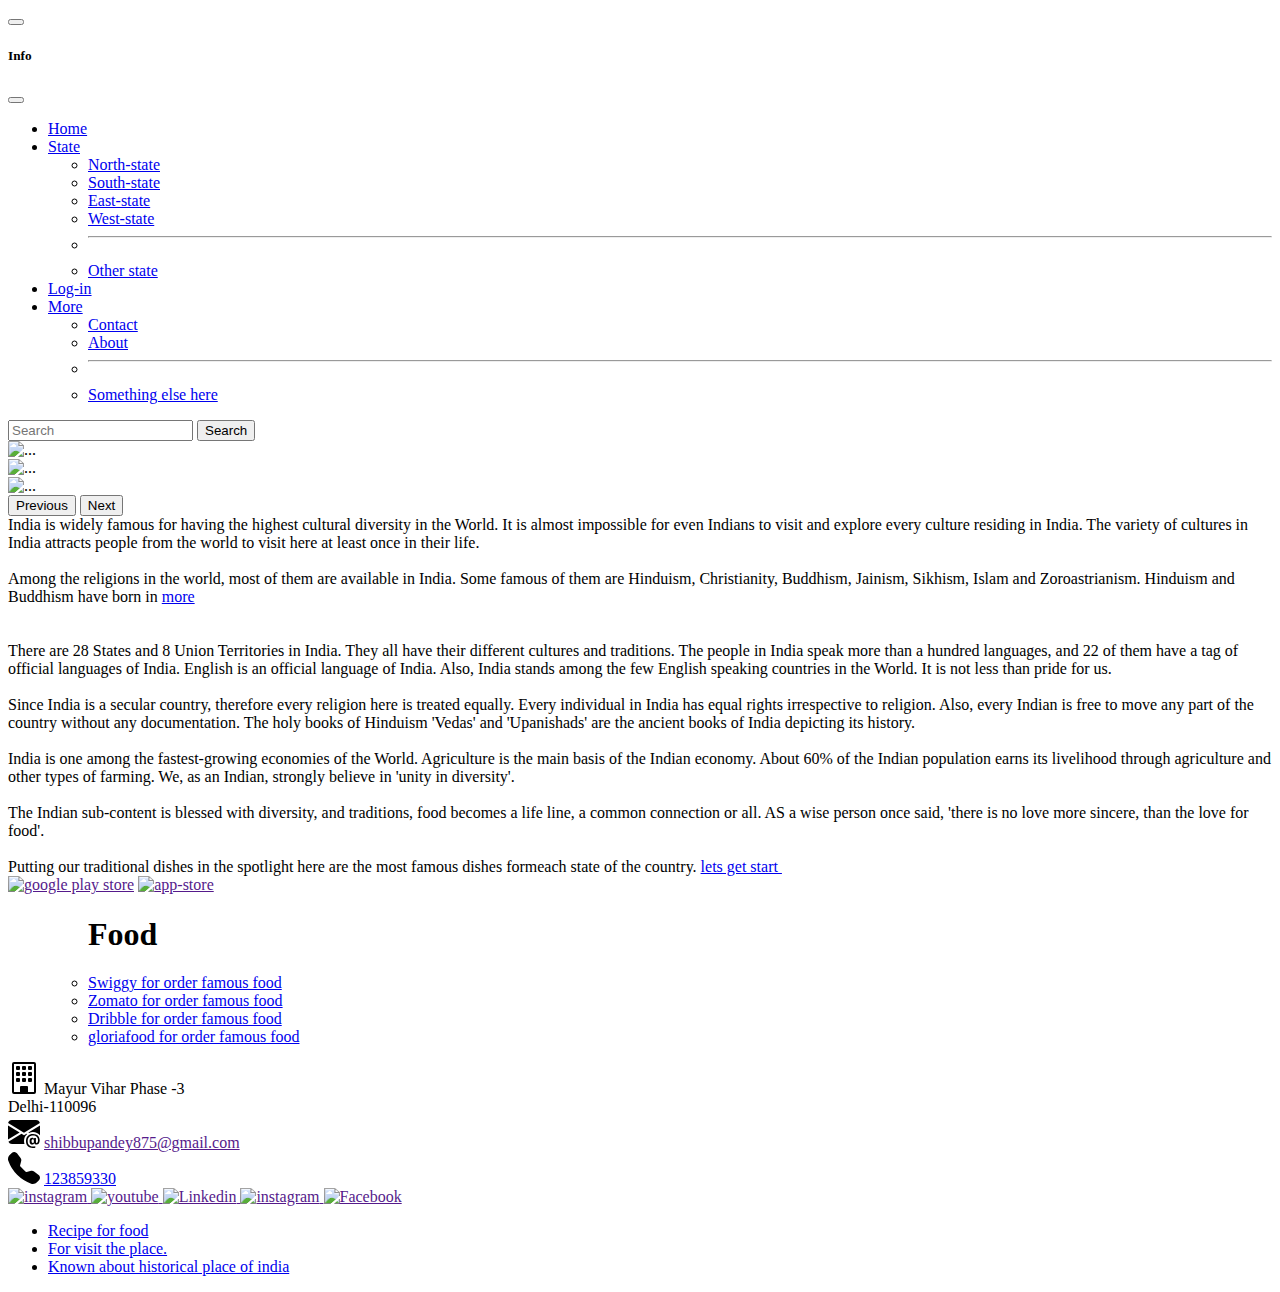
==== Index.html @ c03b55a6 "added index.html" ====
<!doctype html>
<html lang="en">

<head>
  <meta charset="utf-8">
  <meta name="viewport" content="width=device-width, initial-scale=1">
  <title>secondpage.html</title>
  <link rel="preconnect" href="https://fonts.googleapis.com">
  <link rel="preconnect" href="https://fonts.gstatic.com" crossorigin>
  <link href="https://fonts.googleapis.com/css2?family=Oswald:wght@300&display=swap" rel="stylesheet">
  <link href="https://cdn.jsdelivr.net/npm/bootstrap@5.3.0/dist/css/bootstrap.min.css" rel="stylesheet"
    integrity="sha384-9ndCyUaIbzAi2FUVXJi0CjmCapSmO7SnpJef0486qhLnuZ2cdeRhO02iuK6FUUVM" crossorigin="anonymous">
  <link rel="stylesheet" href="flex.css">
</head>

<body>
  <nav class="navbar navbar-dark bg-primary navbar-expand-md  fixed-top" id="navbar">
    <div class="container-fluid">

      <button class="navbar-toggler" type="button" data-bs-toggle="offcanvas" data-bs-target="#offcanvasDarkNavbar"
        aria-controls="offcanvasDarkNavbar" aria-label="Toggle navigation">
        <span class="navbar-toggler-icon"></span>
      </button>
      <div class="offcanvas offcanvas-end text-bg-primary" tabindex="1" id="offcanvasDarkNavbar"
        aria-labelledby="offcanvasDarkNavbarLabel">
        <div class="offcanvas-header">
          <h5 class="offcanvas-title" id="offcanvasDarkNavbarLabel">Info</h5>
          <button type="button" class="btn-close btn-close-white" data-bs-dismiss="offcanvas"
            aria-label="Close"></button>
        </div>
        <div class="offcanvas-body">
          <ul class="navbar-nav justify-content-end flex-grow-1 pe-3">
            <li class="nav-item mx-5">
              <a class="nav-link active" aria-current="page" href="firstpage.html">Home</a>
            </li>

            <li class="nav-item dropdown mx-5">
              <a class="nav-link dropdown-toggle" href="#" role="button" data-bs-toggle="dropdown"
                aria-expanded="false">
                State
              </a>
              <ul class="dropdown-menu dropdown-menu-dark">
                <li><a class="dropdown-item" href="secondpage.html">North-state</a></li>
                <li><a class="dropdown-item" href="secondpage2.html">South-state</a></li>
                <li><a class="dropdown-item" href="secondpage3.html">East-state</a></li>
                <li><a class="dropdown-item" href="secondpage4.html">West-state</a></li>

                <li>
                  <hr class="dropdown-divider">
                </li>
                <li><a class="dropdown-item" href="secondpage5.html">Other state</a></li>
              </ul>

            <li class="nav-item mx-5">
              <a class="nav-link" href="thirdpage.html">Log-in</a>
            </li>
            <li class="nav-item dropdown mx-5">
              <a class="nav-link dropdown-toggle" href="#" role="button" data-bs-toggle="dropdown"
                aria-expanded="false">
                More
              </a>
              <ul class="dropdown-menu dropdown-menu-dark">
                <li><a class="dropdown-item" href="#">Contact</a>
                  <for< /li>
                <li><a class="dropdown-item" href="#">About</a></li>
                <li>
                  <hr class="dropdown-divider">
                </li>
                <li><a class="dropdown-item" href="#">Something else here</a></li>
              </ul>
            </li>
          </ul>
          <form class="d-flex mt-3 mx-5" role="search">
            <input class="form-control me-2" type="search" placeholder="Search" aria-label="Search">
            <button class="btn btn-outline-light" type="submit">Search</button>
          </form>


        </div>
      </div>
    </div>
  </nav>

  <div id="carouselExampleAutoplaying" class="carousel slide" data-bs-ride="carousel">
    <div class="carousel-inner">
      <div class="carousel-item active" id="carousel">
        <img src="food.jpg " class="d-block img-fluid w-100 " id="carousel" alt="...">
      </div>
      <div class="carousel-item">
        <img src="places.jpg" class=" d-block img-fluid w-100 " id="carousel" alt="...">
      </div>
      <div class="carousel-item">
        <img src="culture.jpg" class="d-block img-fluid w-100 " id="carousel" alt="...">
      </div>
    </div>
    <button class="carousel-control-prev" type="button" data-bs-target="#carouselExampleAutoplaying"
      data-bs-slide="prev">
      <span class="carousel-control-prev-icon bg-dark" aria-hidden="true"></span>
      <span class="visually-hidden">Previous</span>
    </button>
    <button class="carousel-control-next" type="button" data-bs-target="#carouselExampleAutoplaying"
      data-bs-slide="next">
      <span class="carousel-control-next-icon bg-dark" aria-hidden="true"></span>
      <span class="visually-hidden">Next</span>
    </button>
  </div>
  <div class="" id="content">
    <div class="mt-5 col-md-9">
      <div class="logo mt-5 " id="main">
        <div class="logo" id="col-1"> India is widely famous for having the highest cultural diversity in the
          World. It is almost impossible for even Indians to visit and explore every
          culture residing in India. The variety of cultures in India attracts people from the world to visit here at
          least once in their life.<br><br>
          Among the religions in the world, most of them are available in India. Some famous of them are Hinduism,
          Christianity, Buddhism, Jainism, Sikhism,
          Islam and Zoroastrianism. Hinduism and Buddhism have born in <a href="#" class="more">more</a><br><br></div>
        <div class="col-md-4"><img src="" alt=""></div>
        There are 28 States and 8 Union Territories in India. They all have their different cultures and traditions. The
        people in India speak more than
        a hundred languages, and 22 of them have a tag of official languages of India. English is an official language
        of India. Also, India stands among
        the few English speaking countries in the World. It is not less than pride for us.<br><br>

        Since India is a secular country, therefore every religion here is treated equally. Every individual in India
        has equal rights irrespective to religion.
        Also, every Indian is free to move any part of the country without any documentation. The holy books of Hinduism
        'Vedas' and 'Upanishads' are the ancient books
        of India depicting its history.<br><br>

        India is one among the fastest-growing economies of the World. Agriculture is the main basis of the Indian
        economy. About 60% of the Indian population earns its
        livelihood through agriculture and other types of farming. We, as an Indian, strongly believe in 'unity in
        diversity'.<br><br>
        The Indian sub-content is blessed with diversity, and traditions, food becomes a life line, a common connection
        or all. AS a
        wise person once said, 'there is no love more sincere, than the love for food'. <br><br>
      </div>
      <div class="mt-3 " id="main">Putting our traditional dishes in the spotlight here are the most famous dishes
        formeach state of the
        country. <a href="secondpage.html" type="button" class="btn btn-primary"> lets get start <img class="rocket"
            src="icons8-rocket-48.png" alt=""> </a> </div>


    </div>
    <!--<div class="toast-container position-static col-md-3" id="tajMahal">
        <div class="toast fade show" role="alert" aria-live="assertive" aria-atomic="true">
          <div class="toast-header">
            <svg class="bd-placeholder-img rounded me-2" width="20" height="20" xmlns="http://www.w3.org/2000/svg" aria-hidden="true" preserveAspectRatio="xMidYMid slice" focusable="false"><rect width="100%" height="100%" fill="#007aff"></rect></svg>
            <strong class="me-auto">Tourist</strong>
            <small class="text-body-secondary">just now</small>
            <button type="button" class="btn-close" data-bs-dismiss="toast" aria-label="Close"></button>
          </div>
          <a class="toast-body" href="https://www.tajmahal.gov.in/ticketing.aspx">
          <div class="toast-body">
            <img src="taj mahal.jpg" alt="taj Mahal" class="tajMahal"><br>
            Hello, viewers! this is Mahal. If you want to visit Taj Mahal, so click this button .<br>
            Thanks! 
          </div>
        </a>
        </div>
      </div>
    -->
    <div class="links  ">
      <div class="row">
        <div class="col-md-6">
          <a href=""><img src="google-play-badge.png" class="google-play-badge" alt="google play store"></a>
          <a href=""><img src="app-store.jpg" alt="app-store" class="app-store"></a>
          <ul>
            <ul class="footer-details">
              <h1>Food</h1>
              <li><a class="footer-details" href="https://www.swiggy.com/">Swiggy for order famous food</a></li>
              <li><a class="footer-details" href="https://www.zomato.com/">Zomato for order famous food</a></li>
              <li><a class="footer-details" href="https://www.dribbble.com">Dribble for order famous food</a></li>
              <li><a class="footer-details" href="https://www.gloriafood.com">gloriafood for order famous food</a></li>
            </ul>
          </ul>
        </div>
        <div class="col-md-6">
          <div class="footer-meta">
            <div class="footer-details">
              <svg xmlns="http://www.w3.org/2000/svg" width="32" height="32" fill="currentColor" class="bi bi-building"
                viewBox="0 0 16 16">
                <path
                  d="M4 2.5a.5.5 0 0 1 .5-.5h1a.5.5 0 0 1 .5.5v1a.5.5 0 0 1-.5.5h-1a.5.5 0 0 1-.5-.5v-1Zm3 0a.5.5 0 0 1 .5-.5h1a.5.5 0 0 1 .5.5v1a.5.5 0 0 1-.5.5h-1a.5.5 0 0 1-.5-.5v-1Zm3.5-.5a.5.5 0 0 0-.5.5v1a.5.5 0 0 0 .5.5h1a.5.5 0 0 0 .5-.5v-1a.5.5 0 0 0-.5-.5h-1ZM4 5.5a.5.5 0 0 1 .5-.5h1a.5.5 0 0 1 .5.5v1a.5.5 0 0 1-.5.5h-1a.5.5 0 0 1-.5-.5v-1ZM7.5 5a.5.5 0 0 0-.5.5v1a.5.5 0 0 0 .5.5h1a.5.5 0 0 0 .5-.5v-1a.5.5 0 0 0-.5-.5h-1Zm2.5.5a.5.5 0 0 1 .5-.5h1a.5.5 0 0 1 .5.5v1a.5.5 0 0 1-.5.5h-1a.5.5 0 0 1-.5-.5v-1ZM4.5 8a.5.5 0 0 0-.5.5v1a.5.5 0 0 0 .5.5h1a.5.5 0 0 0 .5-.5v-1a.5.5 0 0 0-.5-.5h-1Zm2.5.5a.5.5 0 0 1 .5-.5h1a.5.5 0 0 1 .5.5v1a.5.5 0 0 1-.5.5h-1a.5.5 0 0 1-.5-.5v-1Zm3.5-.5a.5.5 0 0 0-.5.5v1a.5.5 0 0 0 .5.5h1a.5.5 0 0 0 .5-.5v-1a.5.5 0 0 0-.5-.5h-1Z" />
                <path
                  d="M2 1a1 1 0 0 1 1-1h10a1 1 0 0 1 1 1v14a1 1 0 0 1-1 1H3a1 1 0 0 1-1-1V1Zm11 0H3v14h3v-2.5a.5.5 0 0 1 .5-.5h3a.5.5 0 0 1 .5.5V15h3V1Z" />
              </svg> <span>Mayur Vihar Phase -3<br> Delhi-110096</span>
            </div>
            <svg xmlns="http://www.w3.org/2000/svg" width="32" height="32" fill="currentColor"
              class="bi bi-envelope-at-fill" viewBox="0 0 16 16">
              <path
                d="M2 2A2 2 0 0 0 .05 3.555L8 8.414l7.95-4.859A2 2 0 0 0 14 2H2Zm-2 9.8V4.698l5.803 3.546L0 11.801Zm6.761-2.97-6.57 4.026A2 2 0 0 0 2 14h6.256A4.493 4.493 0 0 1 8 12.5a4.49 4.49 0 0 1 1.606-3.446l-.367-.225L8 9.586l-1.239-.757ZM16 9.671V4.697l-5.803 3.546.338.208A4.482 4.482 0 0 1 12.5 8c1.414 0 2.675.652 3.5 1.671Z" />
              <path
                d="M15.834 12.244c0 1.168-.577 2.025-1.587 2.025-.503 0-1.002-.228-1.12-.648h-.043c-.118.416-.543.643-1.015.643-.77 0-1.259-.542-1.259-1.434v-.529c0-.844.481-1.4 1.26-1.4.585 0 .87.333.953.63h.03v-.568h.905v2.19c0 .272.18.42.411.42.315 0 .639-.415.639-1.39v-.118c0-1.277-.95-2.326-2.484-2.326h-.04c-1.582 0-2.64 1.067-2.64 2.724v.157c0 1.867 1.237 2.654 2.57 2.654h.045c.507 0 .935-.07 1.18-.18v.731c-.219.1-.643.175-1.237.175h-.044C10.438 16 9 14.82 9 12.646v-.214C9 10.36 10.421 9 12.485 9h.035c2.12 0 3.314 1.43 3.314 3.034v.21Zm-4.04.21v.227c0 .586.227.8.581.8.31 0 .564-.17.564-.743v-.367c0-.516-.275-.708-.572-.708-.346 0-.573.245-.573.791Z" />
            </svg> <span><a class="footer-details" href="">shibbupandey875@gmail.com</a></span>
          </div>
          <div class="footer-details">
            <svg xmlns="http://www.w3.org/2000/svg" width="32" height="32" fill="currentColor"
              class="bi bi-telephone-fill" viewBox="0 0 16 16">
              <path fill-rule="evenodd"
                d="M1.885.511a1.745 1.745 0 0 1 2.61.163L6.29 2.98c.329.423.445.974.315 1.494l-.547 2.19a.678.678 0 0 0 .178.643l2.457 2.457a.678.678 0 0 0 .644.178l2.189-.547a1.745 1.745 0 0 1 1.494.315l2.306 1.794c.829.645.905 1.87.163 2.611l-1.034 1.034c-.74.74-1.846 1.065-2.877.702a18.634 18.634 0 0 1-7.01-4.42 18.634 18.634 0 0 1-4.42-7.009c-.362-1.03-.037-2.137.703-2.877L1.885.511z" />
            </svg> <span><a class="footer-details" href="tel:123859330">123859330</a></span>
          </div>
          <div class="footer-details">

          </div>

          <div class="social-links ">
            <a href=""> <img src="instagram.png" class="icons" alt="instagram"> </a>
            <a href=""> <img src="youtube.png" class="icons" alt="youtube"> </a>
            <a href=""> <img src="linkedin.png" class="icons" alt="Linkedin"> </a>
            <a href=""> <img src="twitter.png" class="icons" alt="instagram"> </a>
            <a href=""> <img src="facebook.png" class="icons" alt="Facebook"> </a>

          </div>
          <ul class="footer-details">
            <li><a class="footer-details" href="https://www.food.com/">Recipe for food</a></li>
            <li><a class="footer-details" href="https://www.inredible.com/">For visit the place.</a></li>
            <li><a class="footer-details" href="https://www.traveltraingle.com/">Known about historical place of
                india</a></li>
          </ul>
        </div>
      </div>
    </div>
  </div>
  <script src="https://cdn.jsdelivr.net/npm/bootstrap@5.3.0/dist/js/bootstrap.bundle.min.js"
    integrity="sha384-geWF76RCwLtnZ8qwWowPQNguL3RmwHVBC9FhGdlKrxdiJJigb/j/68SIy3Te4Bkz"
    crossorigin="anonymous"></script>
  <script src="https://cdn.jsdelivr.net/npm/@popperjs/core@2.11.8/dist/umd/popper.min.js"
    integrity="sha384-I7E8VVD/ismYTF4hNIPjVp/Zjvgyol6VFvRkX/vR+Vc4jQkC+hVqc2pM8ODewa9r"
    crossorigin="anonymous"></script>


</body>

</html>
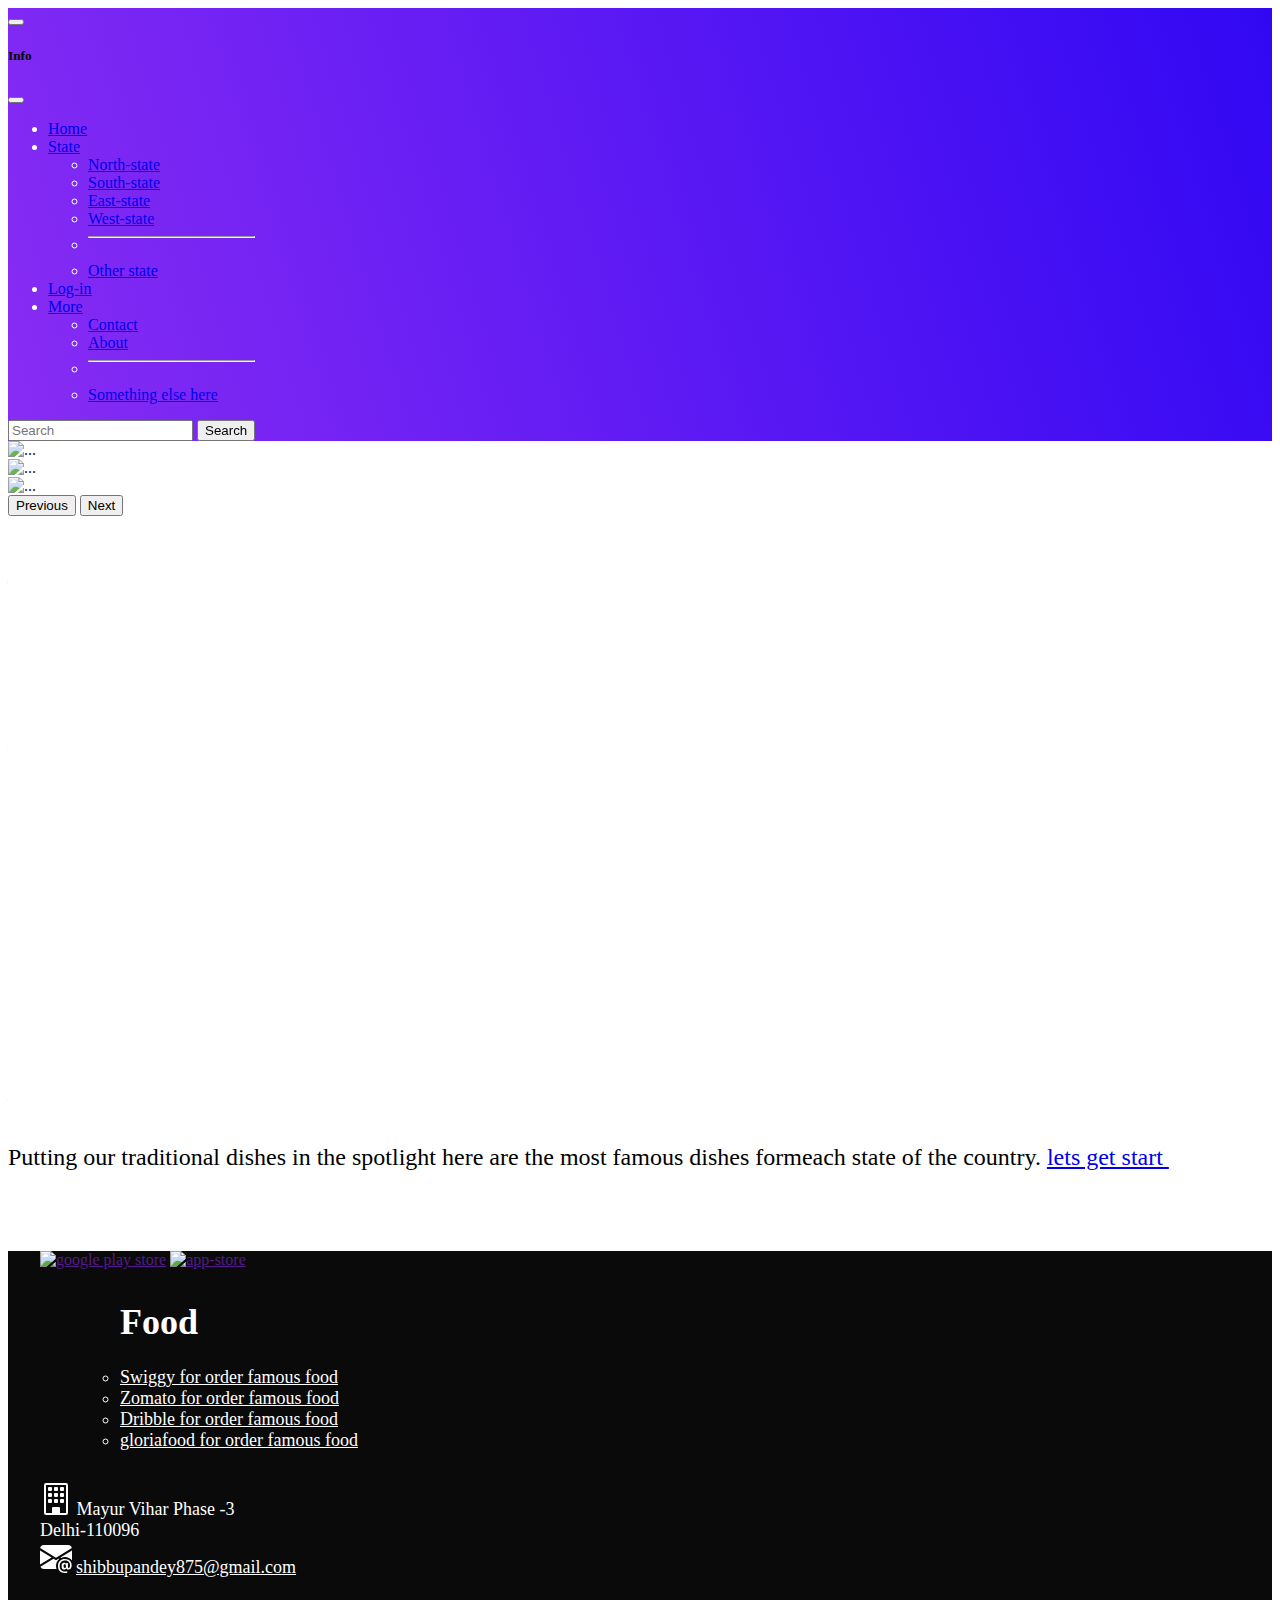
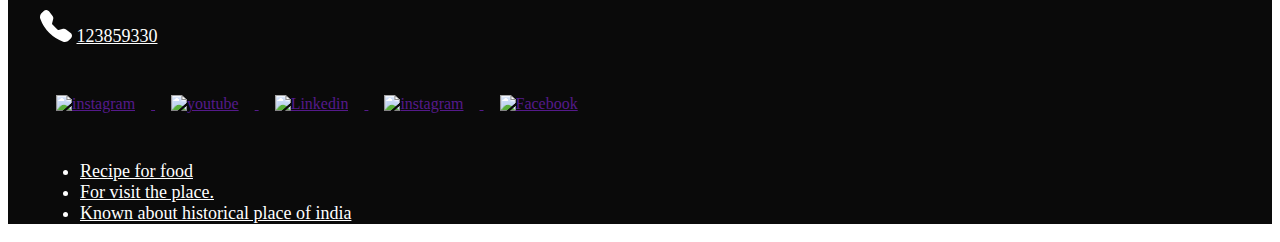
==== commit 82a4918e: "Add files via upload" ====
--- a/Index.html
+++ b/Index.html
@@ -31,7 +31,7 @@
         <div class="offcanvas-body">
           <ul class="navbar-nav justify-content-end flex-grow-1 pe-3">
             <li class="nav-item mx-5">
-              <a class="nav-link active" aria-current="page" href="firstpage.html">Home</a>
+              <a class="nav-link active" aria-current="page" href="Index.html">Home</a>
             </li>
 
             <li class="nav-item dropdown mx-5">
@@ -60,9 +60,9 @@
                 More
               </a>
               <ul class="dropdown-menu dropdown-menu-dark">
-                <li><a class="dropdown-item" href="#">Contact</a>
+                <li><a class="dropdown-item" href="contact.html">Contact</a>
                   <for< /li>
-                <li><a class="dropdown-item" href="#">About</a></li>
+                <li><a class="dropdown-item" href="about.html">About</a></li>
                 <li>
                   <hr class="dropdown-divider">
                 </li>
--- a/flex.css
+++ b/flex.css
@@ -0,0 +1,473 @@
+.accordation {
+    border-top: 1px solid blue;
+    background-color: lightgrey;
+    box-shadow: 2px;
+
+}
+
+.form {
+    border-left: 1px solid blue;
+    background-color: lightgray;
+    margin: 10px;
+}
+
+.bi {
+    color: white;
+}
+
+.accordion-body {
+    font-size: larger;
+    background-color: lightgray;
+    box-shadow: 1rem;
+    font-size: medium;
+}
+
+#south-food {
+    background-color: lightgray;
+    font-size: xx-large;
+    border: 1px solid blue;
+    box-shadow: 3px solid blue;
+    border-radius: 3px;
+}
+
+#accordion-body {
+    font-size: larger;
+    background-color: lightgray;
+    box-shadow: 1rem;
+}
+
+.d-block {
+    height: 900px;
+    opacity: 0.9;
+}
+
+@media (max-width: 1500px) {
+    d.block {
+        height: 300px !important;
+        width: 800px !important;
+    }
+}
+
+/*#car{
+    background-image:url(food.jpg);
+    height: 900px;
+    opacity: 0.5;
+    background-size: cover;
+    color: black !important;
+}
+*/
+
+#main {
+    font-family: roboto;
+    font-size: 1.5rem;
+    
+}
+
+@media (min-width:1200) and (max-width: 20000) {
+    #main {
+        font-size: 500px;
+    }
+
+    .footer-details {
+        margin-top: 1 rem !important;
+        margin-bottom: 1 rem !important;
+        margin-left: 1 rem !important;
+        margin-right: 1 rem !important;
+        color: white;
+        font-size: large;
+        font-style: normal;
+    }
+
+    .links {
+        margin-top: 4rem;
+        padding-left: 1 rem;
+
+        background-color: rgba(55, 0, 255, 0.525)
+    }
+
+    #car {
+        background-color: lightseagreen;
+        height: 300px;
+        width: 800px;
+    }
+
+}
+
+.navbar .nav-item {
+    color: white;
+}
+
+#image {
+    height: 200px;
+    width: 300px;
+    transition: transform .2s;
+    margin: 0 auto;
+}
+
+#image:hover {
+    transform: scale(1.1);
+    /* (150% zoom - Note: if the zoom is too large, it will go outside of the viewport) */
+}
+#content{
+    background-image: url("backgroundfirst.jpg");
+    background-size: 115%;
+    background-repeat: no-repeat;
+    
+}
+
+#navbar {
+    background: linear-gradient(253.22deg, #2e06f3 -3.68%, #8a2df3 102.4%);
+    display: flex;
+    align-items: center;
+    position: sticky;
+    top: 0px;
+    width: auto;
+    z-index: 9999;
+}
+
+.links {
+    margin-top: 5rem;
+    padding-left: 2rem;
+
+    background-color: #000000f5;
+}
+
+.footer-details {
+    margin-top: 2rem !important;
+    margin-bottom: 2 rem !important;
+    margin: 0.7 rem;
+    color: white;
+    font-size: large;
+    font-style: normal;
+
+}
+
+.state {
+    height: 600px;
+    width: 450px;
+    align-items: center;
+}
+
+.google-play-badge {
+    height: 200px;
+    width: 200px;
+}
+
+.app-store {
+    height: 68px;
+    width: 200px;
+}
+
+.icons {
+    height: 32px;
+    width: 32px;
+    margin: 1rem;
+}
+
+
+.tajMahal {
+
+    animation-duration: 3s;
+    animation-name: slidein;
+}
+
+@keyframes slidein {
+    from {
+        margin-left: 100%;
+        width: 300%;
+    }
+
+    to {
+        margin-left: 0%;
+        width: 100%;
+    }
+}
+
+
+.logo {
+    position: relative;
+    font-size: 25px;
+    color: black;
+    text-decoration: none;
+    font-weight: 600;
+    background-image: url("backgroundfirst.jpg");
+    background:fixed;
+    background-repeat: no-repeat;
+}
+
+.logo::before {
+    content: " ";
+    position: absolute;
+    top: 0;
+    right: 0;
+    width: 100%;
+    height: 100%;
+    background: white;
+    animation: showRight 1s ease forwards;
+    animation-delay: 1s;
+}
+
+@keyframes showRight {
+    100% {
+        width: 0;
+    }
+}
+
+.log {
+    margin-top: 1.5rem;
+    height: 800px;
+    width: 50%;
+    color: rgb(0, 0, 0);
+}
+
+#logo {
+    margin-left: 25px;
+    word-spacing: 0;
+    color: rgb(0, 0, 0);
+
+    font-weight: 600;
+
+}
+
+/*#col-1 {
+    background-color: whitesmoke;
+    margin: 1rem;
+    font-size: medium !important;
+}
+*/
+.more {
+    color: red;
+    text-decoration: none;
+}
+
+.header {
+    font-weight: 600;
+    font-size: 50px;
+    color: orange;
+    font-family: 'Times New Roman', Times, serif;
+    font-style: italic;
+    animation-delay: 0s !important;
+}
+
+#state {
+    position: relative;
+    font-size: 100px;
+    color: rgb(255, 230, 0);
+    font-family: 'Times New Roman', Times, serif;
+    font-style: italic;
+    font-weight: 600;
+    animation: zoomIn 3s;
+}
+
+@keyframes zoomIn {
+    0% {
+        transform: scale(0);
+        opacity: 0;
+    }
+
+    50% {
+        transform: scale(1);
+        opacity: 0.5;
+    }
+
+    100% {
+        transform: scale(1);
+        opacity: 1;
+    }
+}
+
+.btn:hover {
+    background-color: white;
+    color: red;
+}
+
+/*=============================================================*/
+.accordion-button {
+    text-align: center !important;
+    font-size: 25px;
+    font-family: 'Times New Roman', Times, serif;
+    justify-content: space-evenly;
+}
+
+#button-1 {
+    background-color: #cdb4db;
+}
+
+#button-3 {
+    background-color: #ffc8dd;
+}
+
+#button-2 {
+    background-color: #ffafcc;
+}
+
+#button-4 {
+    background-color: #bde0fe;
+}
+
+#button-5 {
+    background-color: #a2d2ff;
+}
+
+#button-6 {
+    background-color: #b5838d;
+}
+
+#button-7 {
+    background-color: #48cae4;
+}
+
+#button-8 {
+    background-color: #c77dff;
+}
+
+#button-9 {
+    background-color: #fcbf49;
+}
+
+#button-10 {
+    background-color: #f4acb7;
+}
+
+#tourist .center {
+    opacity: 2;
+    background-size: cover;
+    margin-left: auto;
+    margin-right: auto;
+    display: block;
+}
+
+.tourist-h1 {
+    font-size: xx-large;
+    font-family: 'Times New Roman', Times, serif;
+    font-style: italic;
+    font-weight: 500;
+    text-align: center;
+    align-content: center;
+    color: white;
+}
+
+#Famous-place {
+    position: relative;
+    font-size: 85px;
+    color: rgb(255, 0, 0);
+    font-family: 'Times New Roman', Times, serif;
+    font-style: italic;
+    font-weight: 600;
+    animation: zoomIn 3s;
+    animation-delay: 0s;
+}
+
+#Famous-place:hover {
+    background-color: red;
+    color: white;
+}
+
+@keyframes zoomIn {
+    0% {
+        transform: scale(0);
+        opacity: 0;
+    }
+
+    50% {
+        transform: scale(1);
+        opacity: 0.5;
+    }
+
+    100% {
+        transform: scale(1);
+        opacity: 1;
+    }
+}
+
+#place {
+    font-size: 75px;
+    font-family: 'Times New Roman', Times, serif;
+    font-weight: 300;
+    font-style: italic;
+    color: black;
+    background-color: whitesmoke;
+    overflow: scroll;
+    text-align: center;
+}
+
+.place-img {
+    position: relative;
+    font-size: 100px;
+    color: rgb(255, 230, 0);
+    font-family: 'Times New Roman', Times, serif;
+    font-style: italic;
+    font-weight: 600;
+    animation: zoomIn 4s;
+    animation-delay: 0s;
+    margin-bottom: 15%;
+}
+
+.place-img::before {
+    opacity: 0;
+    background-color: white;
+}
+
+@keyframes zoomIn {
+    0% {
+        transform: scale(0);
+        opacity: 0;
+    }
+
+    50% {
+        transform: scale(1);
+        opacity: 0.5;
+    }
+
+    100% {
+        transform: scale(1);
+        opacity: 1;
+    }
+}
+
+.place-img:hover {
+    transform: scale(1.1);
+
+}
+
+#aboutPlace {
+    font-size: 30px;
+    font-family: 'Times New Roman', Times, serif;
+    font-weight: 100;
+    font-style: italic;
+    color: black;
+
+}
+
+#aboutPlace:hover {
+    background-color: #cdb4db;
+
+}
+
+#place:hover {
+    background-color: #ffafcc;
+
+}
+
+@media screen and (max-width: 1400px) {
+    #place {
+        font-size: 51px;
+        font-weight: 100;
+        text-align: center;
+    }
+
+    #aboutPlace {
+        font-size: 20px;
+        font-weight: 100;
+    }
+
+    #Famous-place {
+        font-size: 56px;
+        font-weight: 300;
+    }
+
+    #tourist .center {
+        height: 300px;
+        width: 300px;
+    }
+}